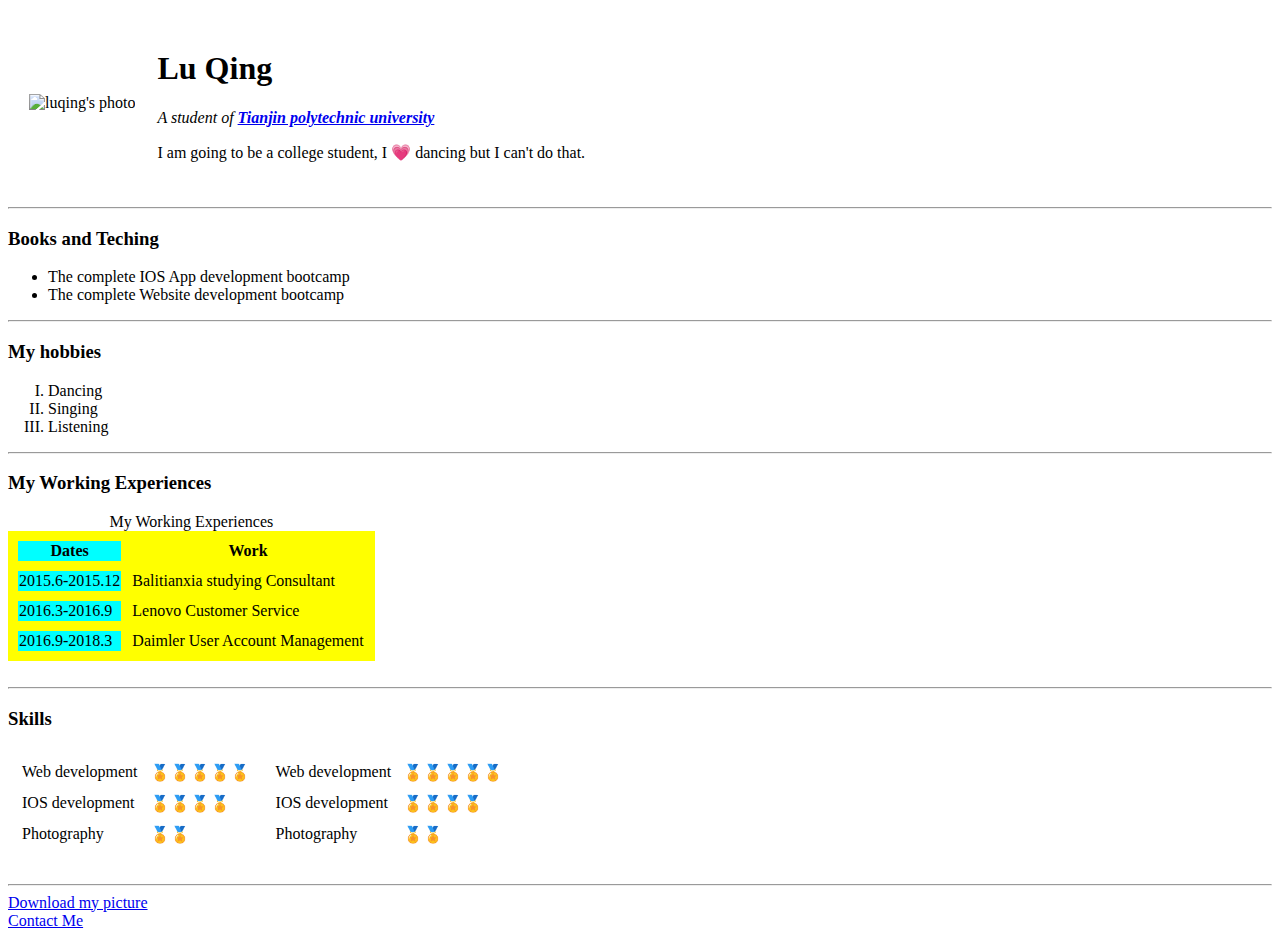
==== index.html @ f12237f2 "Add initial CV web file" ====
<!DOCTYPE html>
<html lang="en" dir="ltr">

<head>
  <meta charset="utf-8">
  <title>❀Lu Qing's personal website</title>
</head>

<body>
  <table cellspacing="20">
    <tr>
      <td><img src="images/luqing.jpeg" alt="luqing's photo" height="150"></td>
      <td>
        <h1>Lu Qing</h1>
        <p><em>A student of <strong><a href="http://www.tjpu.edu.cn/">Tianjin polytechnic university</a></strong></em></p>
        <p>I am going to be a college student, I 💗 dancing but I can't do that.</p>
      </td>
    </tr>
  </table>


  <hr>
  <h3>Books and Teching</h3>
  <ul>
    <li>The complete IOS App development bootcamp</li>
    <li>The complete Website development bootcamp</li>
  </ul>
  <hr>
  <h3>My hobbies</h3>
  <ol type="I">
    <li>Dancing</li>
    <li>Singing</li>
    <li>Listening</li>
  </ol>
  <hr>
  <h3>My Working Experiences</h3>
  <table border="0" bgcolor="#FFFF00" cellspacing="10">
    <colgroup span="1" bgcolor="00FFFF"></colgroup>
    <caption>My Working Experiences</caption>
    <thead>
      <th>Dates</th>
      <th>Work</th>
    </thead>
    <tbody cellspacing="10">
      <tr>
        <td>2015.6-2015.12</td>
        <td>Balitianxia studying Consultant</td>
      </tr>
      <tr>
        <td>2016.3-2016.9</td>
        <td>Lenovo Customer Service</td>
      </tr>
      <tr>
        <td>2016.9-2018.3</td>
        <td>Daimler User Account Management</td>
      </tr>
    </tbody>
  </table>
  <br>
  <hr>
  <h3>Skills</h3>
  <table>
    <tr>
      <td>
        <table cellspacing="10">
          <tr>
            <td>Web development</td>
            <td>🏅🏅🏅🏅🏅</td>
          </tr>
          <tr>
            <td>IOS development</td>
            <td>🏅🏅🏅🏅</td>
          </tr>
          <tr>
            <td>Photography</td>
            <td>🏅🏅</td>
          </tr>
        </table>
      </td>
      <td>
        <table cellspacing="10">
          <tr>
            <td>Web development</td>
            <td>🏅🏅🏅🏅🏅</td>
          </tr>
          <tr>
            <td>IOS development</td>
            <td>🏅🏅🏅🏅</td>
          </tr>
          <tr>
            <td>Photography</td>
            <td>🏅🏅</td>
          </tr>
        </table>
      </td>
    </tr>
  </table>

  <br>
  <hr>
  <a Download
    href="https://www.google.com/search?q=%E6%A1%8C%E9%9D%A2%E5%A3%81%E7%BA%B8&tbm=isch&tbs=rimg:[base64]&tbo=u&sa=X&ved=2ahUKEwjFu67Ok-7gAhVr_4MKHcIWCHwQ9C96BAgBEBs&biw=1440&bih=740&dpr=2#imgrc=QEyWvuRB9F_H7M:">Download
    my picture</a>
  <br>
  <a href="contacts.html">Contact Me</a>
</body>

</html>
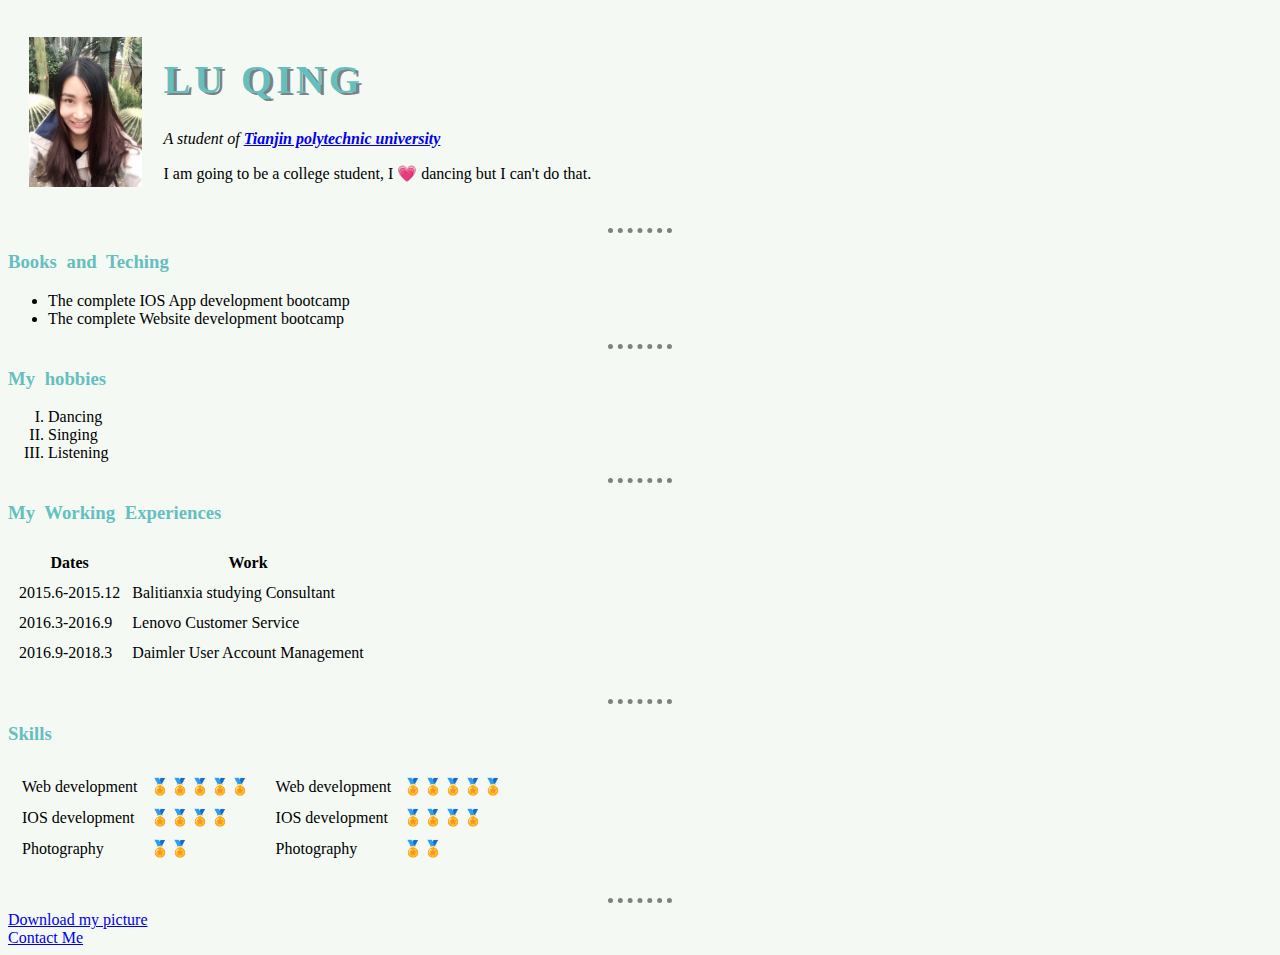
==== commit 78fe8492: "Add files via upload" ====
--- a/index.html
+++ b/index.html
@@ -4,7 +4,11 @@
 <head>
   <meta charset="utf-8">
   <title>❀Lu Qing's personal website</title>
+
+<link rel="stylesheet" href="css/styles.css">
 </head>
+
+
 
 <body>
   <table cellspacing="20">
@@ -34,9 +38,9 @@
   </ol>
   <hr>
   <h3>My Working Experiences</h3>
-  <table border="0" bgcolor="#FFFF00" cellspacing="10">
-    <colgroup span="1" bgcolor="00FFFF"></colgroup>
-    <caption>My Working Experiences</caption>
+  <table border="0" cellspacing="10">
+    <!--<colgroup span="1" bgcolor="00FFFF"></colgroup>
+    <caption>My Working Experiences</caption>-->
     <thead>
       <th>Dates</th>
       <th>Work</th>
--- a/css/styles.css
+++ b/css/styles.css
@@ -0,0 +1,22 @@
+body {
+  background-color:#f4f9f4;
+}
+hr {
+  border-color:grey;
+  border-style:none;
+  border-top-style:dotted; //or 15,16行可以改成 border-style:dotted none none;
+  border-width:5px;
+  width:5%;
+}
+
+h1 {
+  color:#66bfbf;
+  text-shadow: 3px 2px grey;
+  letter-spacing: 4px;
+  text-transform: uppercase;
+  font-size:40px;
+}
+h3 {
+  color:#66bfbf;
+  word-spacing: 5px;
+}
